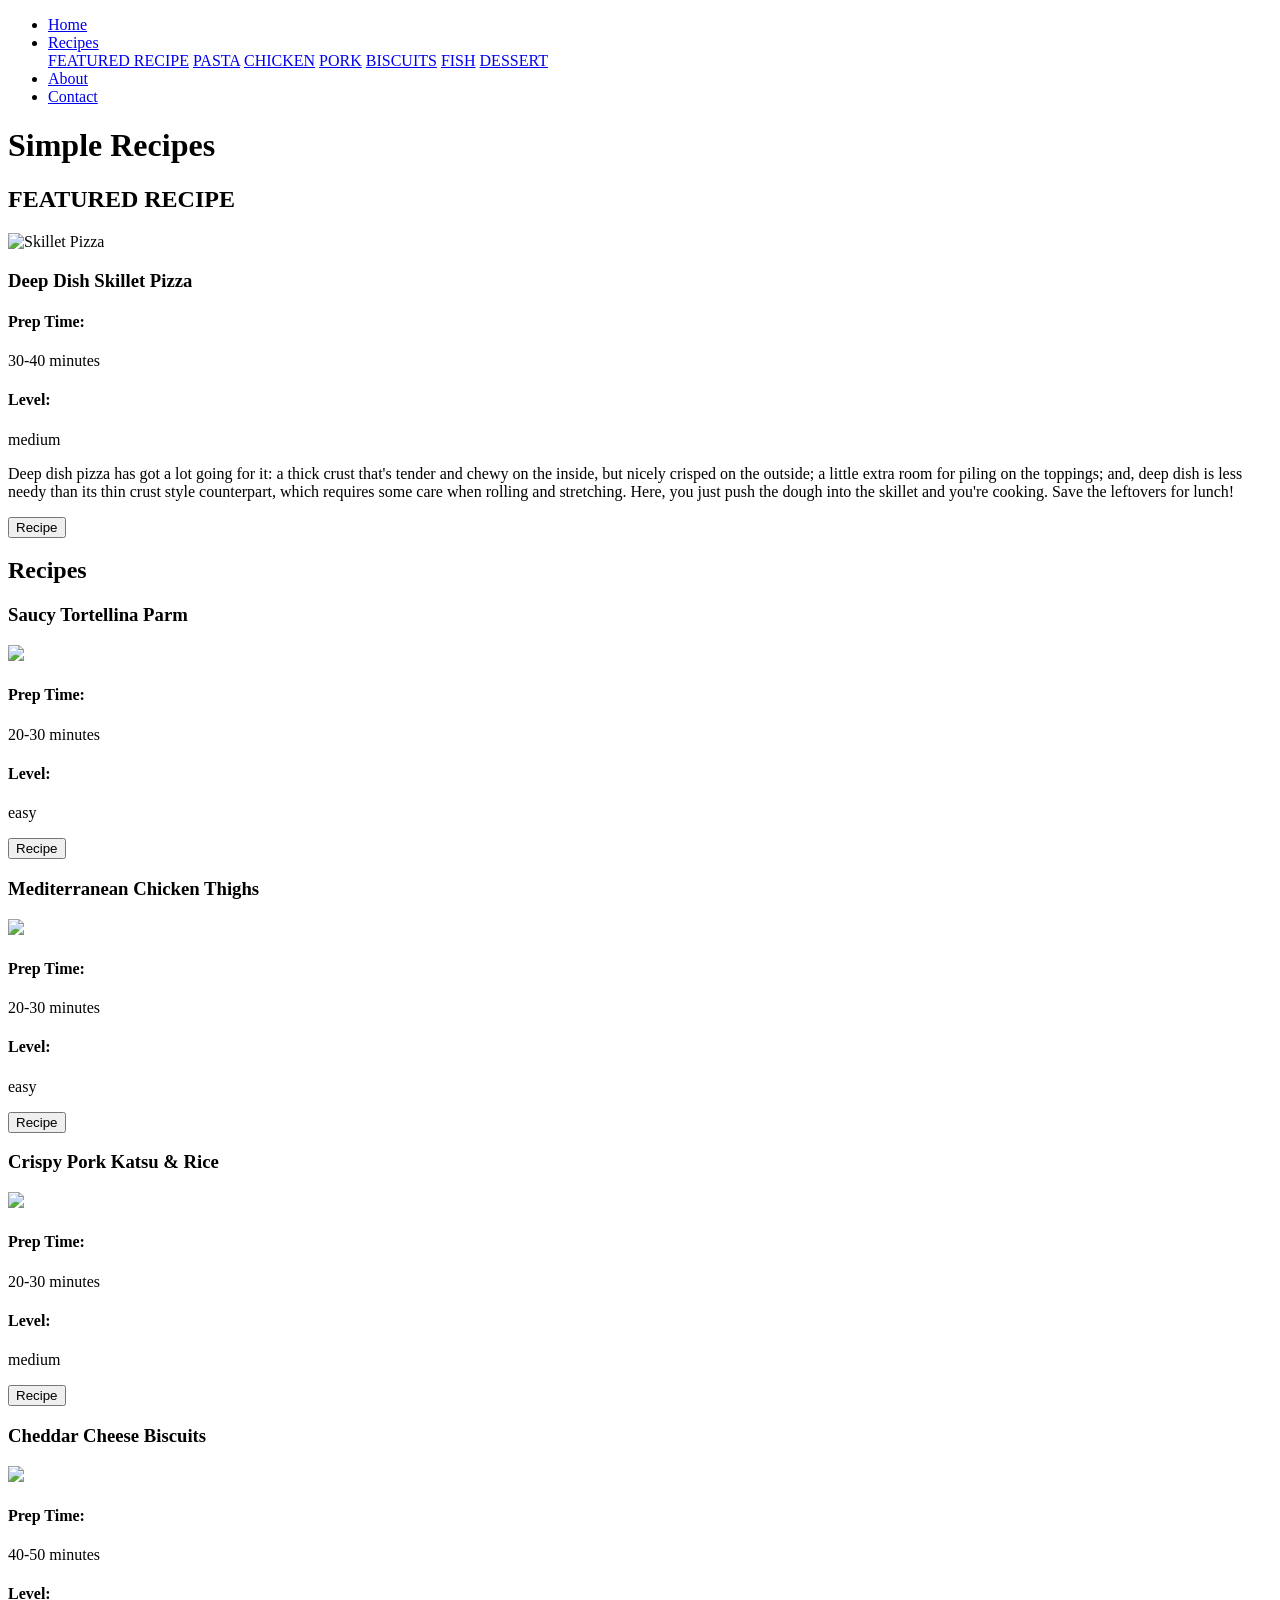
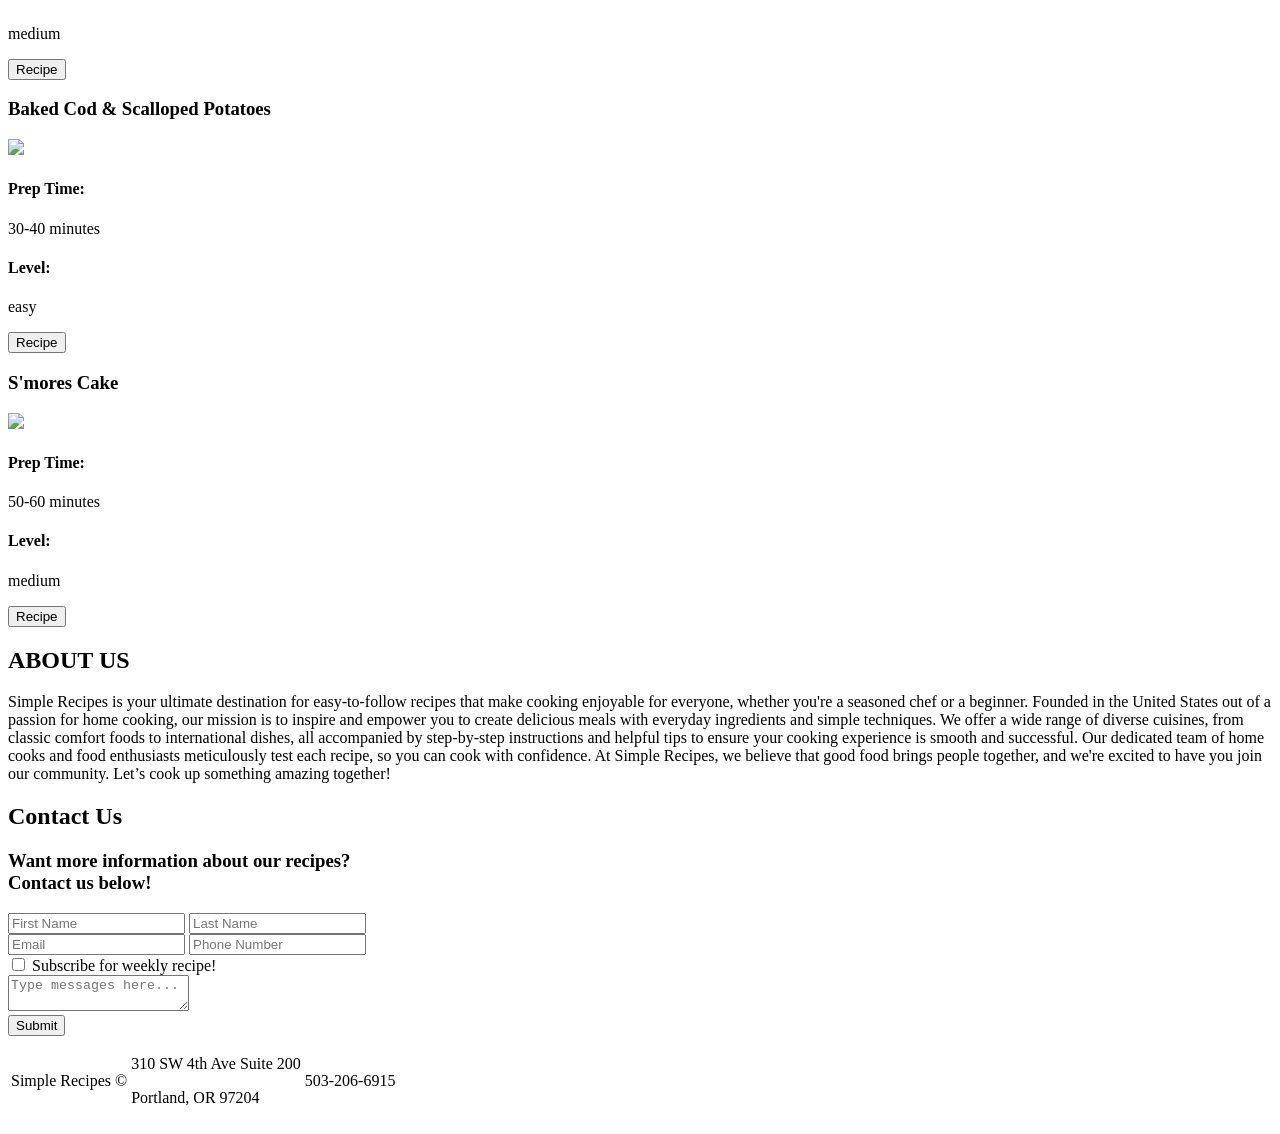
==== Simple-Recipes/index.html @ de12c652 "added a new folder named Simple-Recipes" ====
<!DOCTYPE html>
<html lang="en">

<head>
  <meta charset="UTF-8">
  <meta name="Jingwei" content="width=device-width, initial-scale=1.0">
  <link rel="stylesheet" href="/css/style.css">
  <title>Recipes</title>
</head>

<body>
  <!-- navigation -->
  <nav class="nav-bar">
    <ul>
      <li><a href="#">Home</a></li>
      <li class="drop"><a href="#recipes">Recipes</a>
        <div class="rollover-menu">
          <a href="#featured">FEATURED RECIPE</a>
          <a href="#pasta">PASTA</a>
          <a href="#chicken">CHICKEN</a>
          <a href="#pork">PORK</a>
          <a href="#biscuits">BISCUITS</a>
          <a href="#fish">FISH</a>
          <a href="#dessert">DESSERT</a>
      </li>
      <li><a href="#about">About</a></li>
      <li><a href="#contact">Contact</a></li>
    </ul>
  </nav>

  <!-- header -->
  <header>
    <h1>Simple Recipes</h1>
  </header>

  <!-- Recipes -->
  <section>
    <!-- FEATURED RECIPE  -->
    <div id="featured">
      <h2>FEATURED RECIPE</h2>
      <div>
        <img src="/images/skillet-pizza.jpeg" alt="Skillet Pizza">
      </div>
      <div>
        <h3>Deep Dish Skillet Pizza</h3>
        <h4>Prep Time:</h4>
        <p>30-40 minutes</p>
        <h4>Level:</h4>
        <p>medium</p>
        <p>Deep dish pizza has got a lot going for it:
          a thick crust that's tender and chewy on the inside,
          but nicely crisped on the outside; a little extra room for piling
          on the toppings; and, deep dish is less needy than its thin crust
          style counterpart, which requires some care when rolling and stretching.
          Here, you just push the dough into the skillet and you're cooking.
          Save the leftovers for lunch!</p>
        <input type="button" value="Recipe">
      </div>

      <!-- Recipes Card -->
      <div id="recipes">
        <h2>Recipes</h2>
        <!-- PASTA -->
        <div id="pasta">
          <h3>Saucy Tortellina Parm</h3>
          <div>
            <img src="/images/tortelloni.jpeg">
          </div>
          <div>
            <h4>Prep Time:</h4>
            <p>20-30 minutes</p>
            <h4>Level:</h4>
            <p>easy</p>
            <input type="button" value="Recipe">
          </div>
        </div>

        <!-- CHICKEN -->
        <div id="chicken">
          <h3>Mediterranean Chicken Thighs</h3>
          <div>
            <img src="/images/chicken-thighs.jpeg">
          </div>
          <div>
            <h4>Prep Time:</h4>
            <p>20-30 minutes</p>
            <h4>Level:</h4>
            <p>easy</p>
            <input type="button" value="Recipe">
          </div>
        </div>

        <!-- PORK -->
        <div id="pork">
          <h3>Crispy Pork Katsu & Rice</h3>
          <div>
            <img src="/images/pork-katsu.jpeg">
          </div>
          <div>
            <h4>Prep Time:</h4>
            <p>20-30 minutes</p>
            <h4>Level:</h4>
            <p>medium</p>
            <input type="button" value="Recipe">
          </div>
        </div>

        <!-- BISCUITS -->
        <div id="biscuits">
          <h3>Cheddar Cheese Biscuits</h3>
          <div>
            <img src="/images/chedder-biscuits.jpeg">
          </div>
          <div>
            <h4>Prep Time:</h4>
            <p>40-50 minutes</p>
            <h4>Level:</h4>
            <p>medium</p>
            <input type="button" value="Recipe">
          </div>
        </div>

        <!-- FISH -->
        <div id="fish">
          <h3>Baked Cod & Scalloped Potatoes</h3>
          <div>
            <img src="/images/baked-cod.jpeg">
          </div>
          <div>
            <h4>Prep Time:</h4>
            <p>30-40 minutes</p>
            <h4>Level:</h4>
            <p>easy</p>
            <input type="button" value="Recipe">
          </div>
        </div>

        <!-- DESSERT -->
        <div id="dessert">
          <h3>S'mores Cake</h3>
          <div>
            <img src="/images/smores.jpeg">
          </div>
          <div>
            <h4>Prep Time:</h4>
            <p>50-60 minutes</p>
            <h4>Level:</h4>
            <p>medium</p>
            <input type="button" value="Recipe">
          </div>
        </div>
      </div>
  </section>

  <!-- About us -->
  <section>
    <div id="about" class="aboutus">
      <h2>ABOUT US</h2>
      <div>
        <p>
          Simple Recipes is your ultimate destination for easy-to-follow recipes that make cooking enjoyable for
          everyone, whether you're a seasoned chef or a beginner. Founded in the United States out of a passion for home
          cooking, our mission is to inspire and empower you to create delicious meals with everyday ingredients and
          simple techniques. We offer a wide range of diverse cuisines, from classic comfort foods to international
          dishes, all accompanied by step-by-step instructions and helpful tips to ensure your cooking experience is
          smooth and successful. Our dedicated team of home cooks and food enthusiasts meticulously test each recipe, so
          you can cook with confidence. At Simple Recipes, we believe that good food brings people together, and we're
          excited to have you join our community. Let’s cook up something amazing together!
        </p>
      </div>
    </div>
  </section>

  <!-- Contact form -->
  <section>
    <div id="contact">
      <h2>Contact Us</h2>
      <h3>Want more information about our recipes?
        <br>
        Contact us below!
      </h3>
      <form>
        <input type="text" placeholder="First Name">
        <input type="text" placeholder="Last Name">
        <br>
        <input type="email" placeholder="Email">
        <input type="tel" placeholder="Phone Number">
        <br>
        <input type="checkbox" id="subscription">
        <label for="subscription">Subscribe for weekly recipe!</label>
        <br>
        <textarea placeholder="Type messages here..."></textarea>
        <br>
        <input type="submit" value="Submit">
      </form>
    </div>
  </section>

  <!-- footer -->
  <footer>
    <table>
      <tr>
        <td>
          <p>Simple Recipes &copy;</p>
        </td>
        <td>
          <p>310 SW 4th Ave Suite 200</p>
          <p>Portland, OR 97204</p>
        </td>
        <td>
          <p>503-206-6915</p>
        </td>
      </tr>
  </footer>
</body>

</html>
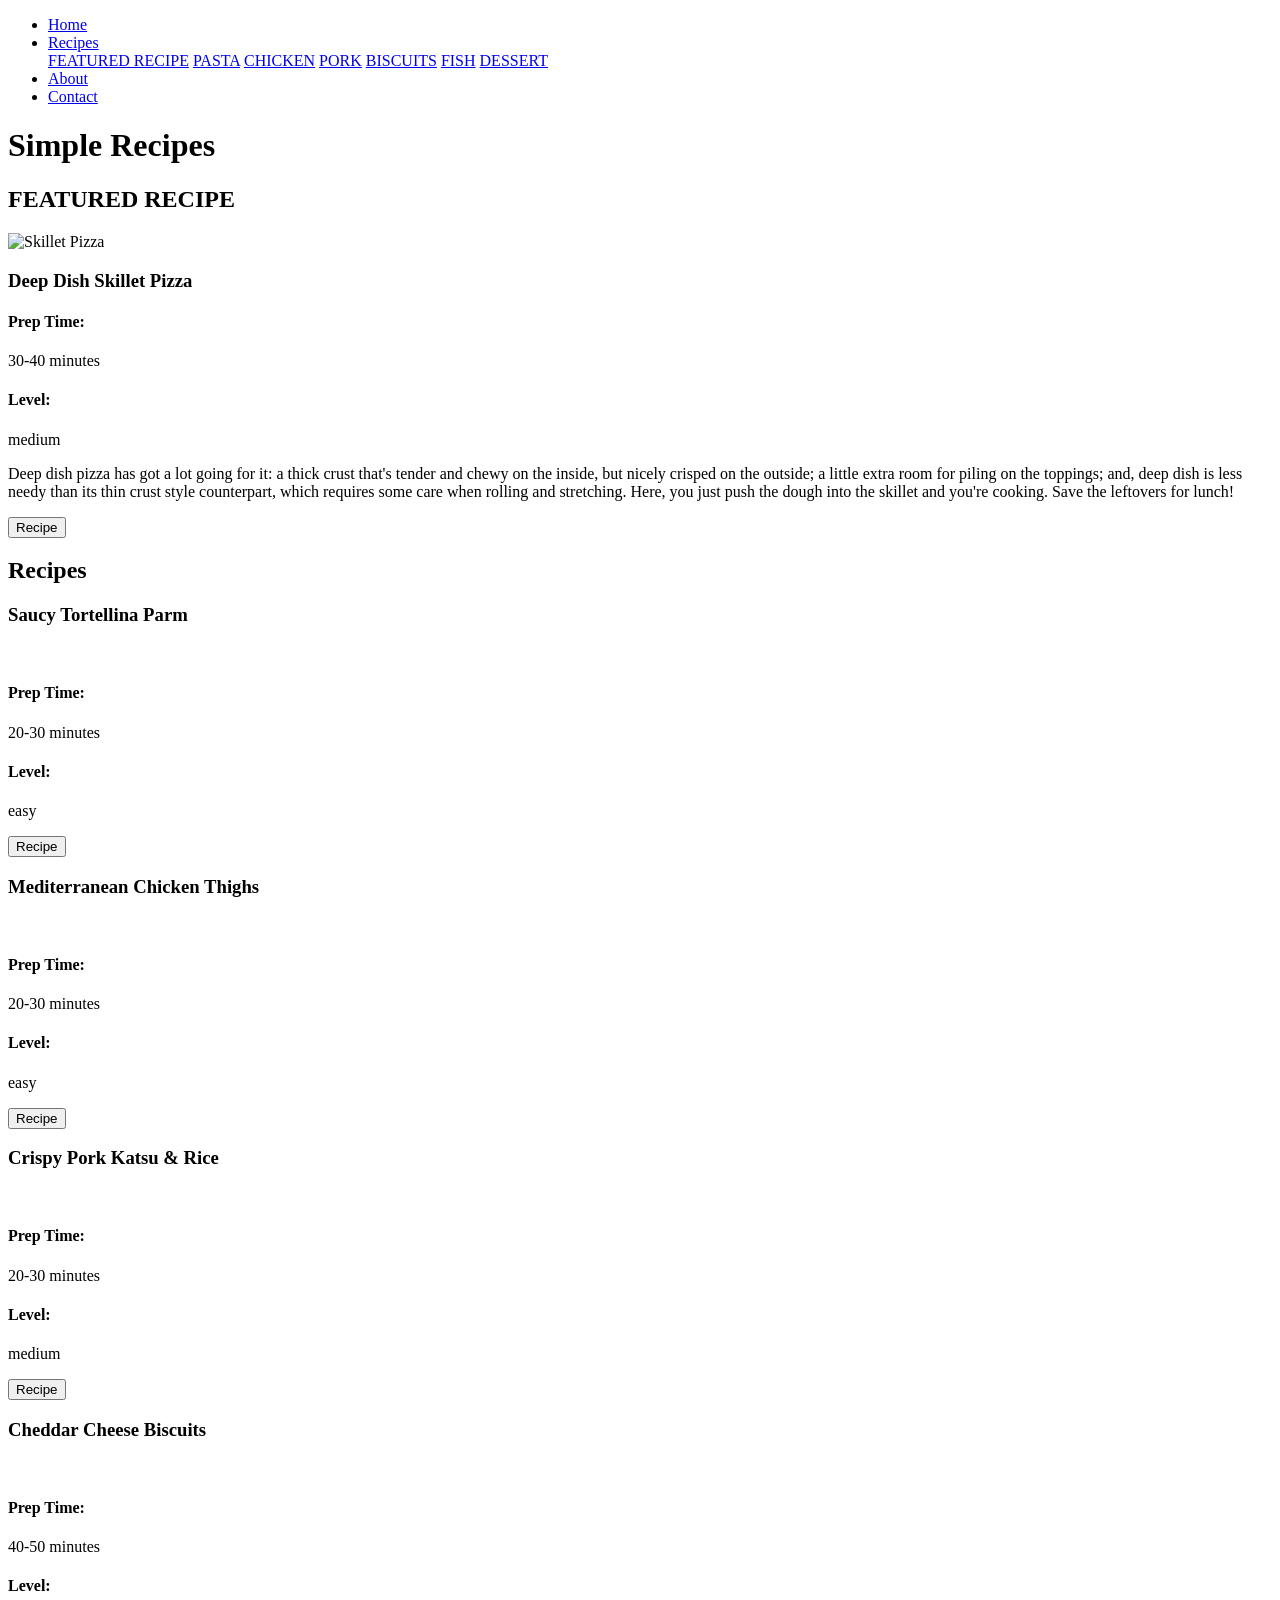
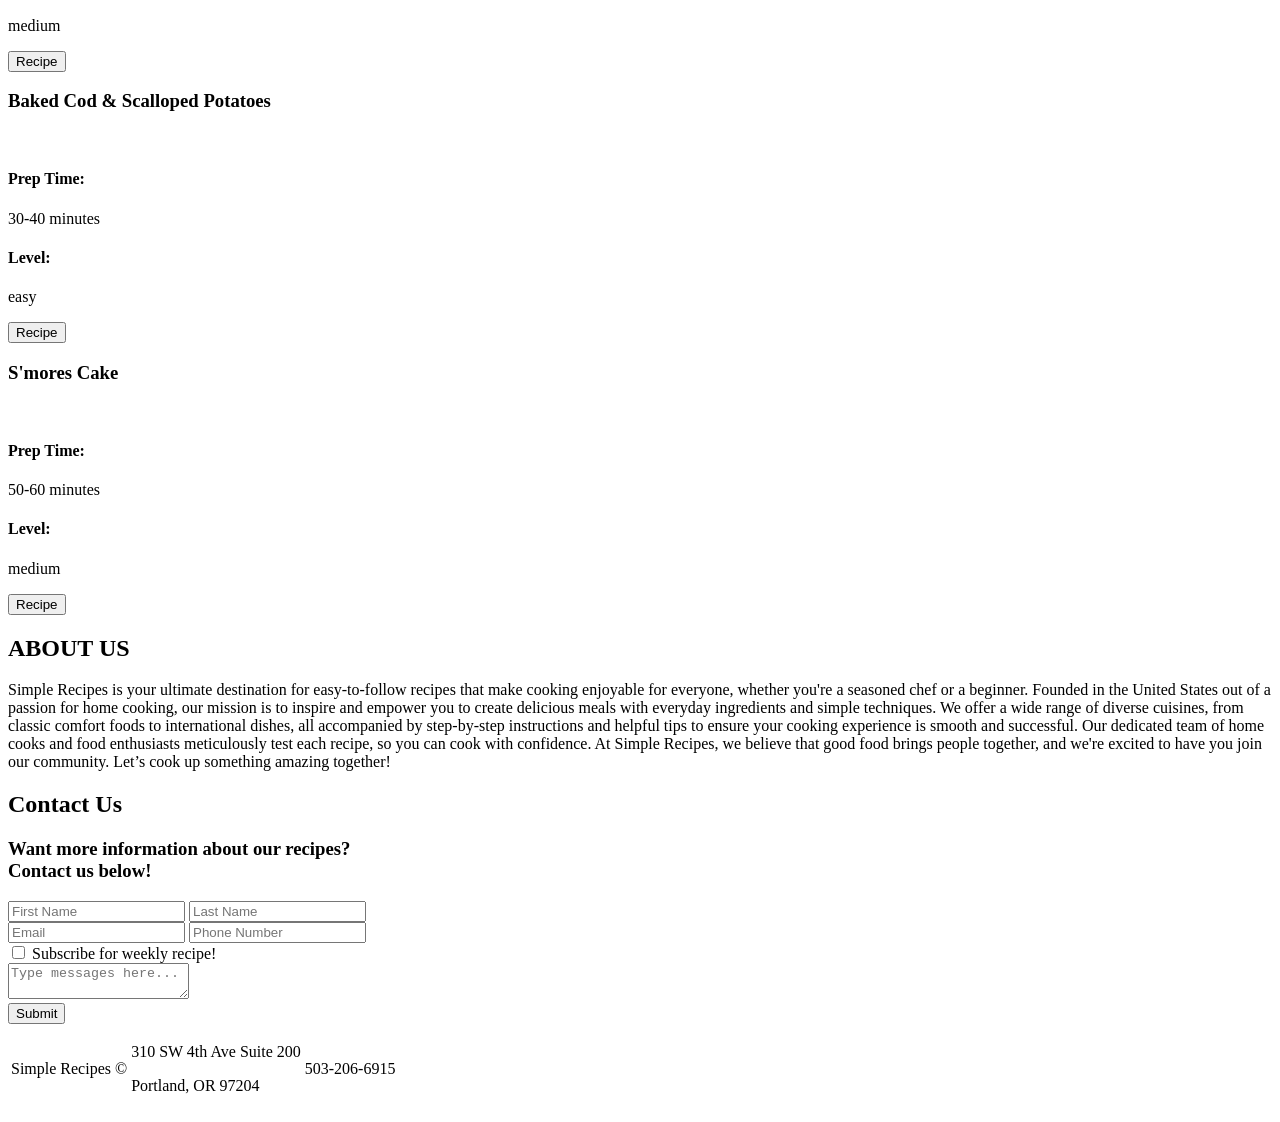
==== commit 3700ea50: "modified the index.html in Simple-Recipes" ====
--- a/Simple-Recipes/index.html
+++ b/Simple-Recipes/index.html
@@ -22,6 +22,7 @@
           <a href="#biscuits">BISCUITS</a>
           <a href="#fish">FISH</a>
           <a href="#dessert">DESSERT</a>
+        </div>
       </li>
       <li><a href="#about">About</a></li>
       <li><a href="#contact">Contact</a></li>
@@ -64,7 +65,7 @@
         <div id="pasta">
           <h3>Saucy Tortellina Parm</h3>
           <div>
-            <img src="/images/tortelloni.jpeg">
+            <img src="/images/tortelloni.jpeg" alt="">
           </div>
           <div>
             <h4>Prep Time:</h4>
@@ -79,7 +80,7 @@
         <div id="chicken">
           <h3>Mediterranean Chicken Thighs</h3>
           <div>
-            <img src="/images/chicken-thighs.jpeg">
+            <img src="/images/chicken-thighs.jpeg" alt="">
           </div>
           <div>
             <h4>Prep Time:</h4>
@@ -94,7 +95,7 @@
         <div id="pork">
           <h3>Crispy Pork Katsu & Rice</h3>
           <div>
-            <img src="/images/pork-katsu.jpeg">
+            <img src="/images/pork-katsu.jpeg" alt="">
           </div>
           <div>
             <h4>Prep Time:</h4>
@@ -109,7 +110,7 @@
         <div id="biscuits">
           <h3>Cheddar Cheese Biscuits</h3>
           <div>
-            <img src="/images/chedder-biscuits.jpeg">
+            <img src="/images/chedder-biscuits.jpeg" alt="">
           </div>
           <div>
             <h4>Prep Time:</h4>
@@ -124,7 +125,7 @@
         <div id="fish">
           <h3>Baked Cod & Scalloped Potatoes</h3>
           <div>
-            <img src="/images/baked-cod.jpeg">
+            <img src="/images/baked-cod.jpeg" alt="">
           </div>
           <div>
             <h4>Prep Time:</h4>
@@ -139,7 +140,7 @@
         <div id="dessert">
           <h3>S'mores Cake</h3>
           <div>
-            <img src="/images/smores.jpeg">
+            <img src="/images/smores.jpeg" alt="">
           </div>
           <div>
             <h4>Prep Time:</h4>
@@ -150,6 +151,7 @@
           </div>
         </div>
       </div>
+    </div>
   </section>
 
   <!-- About us -->
